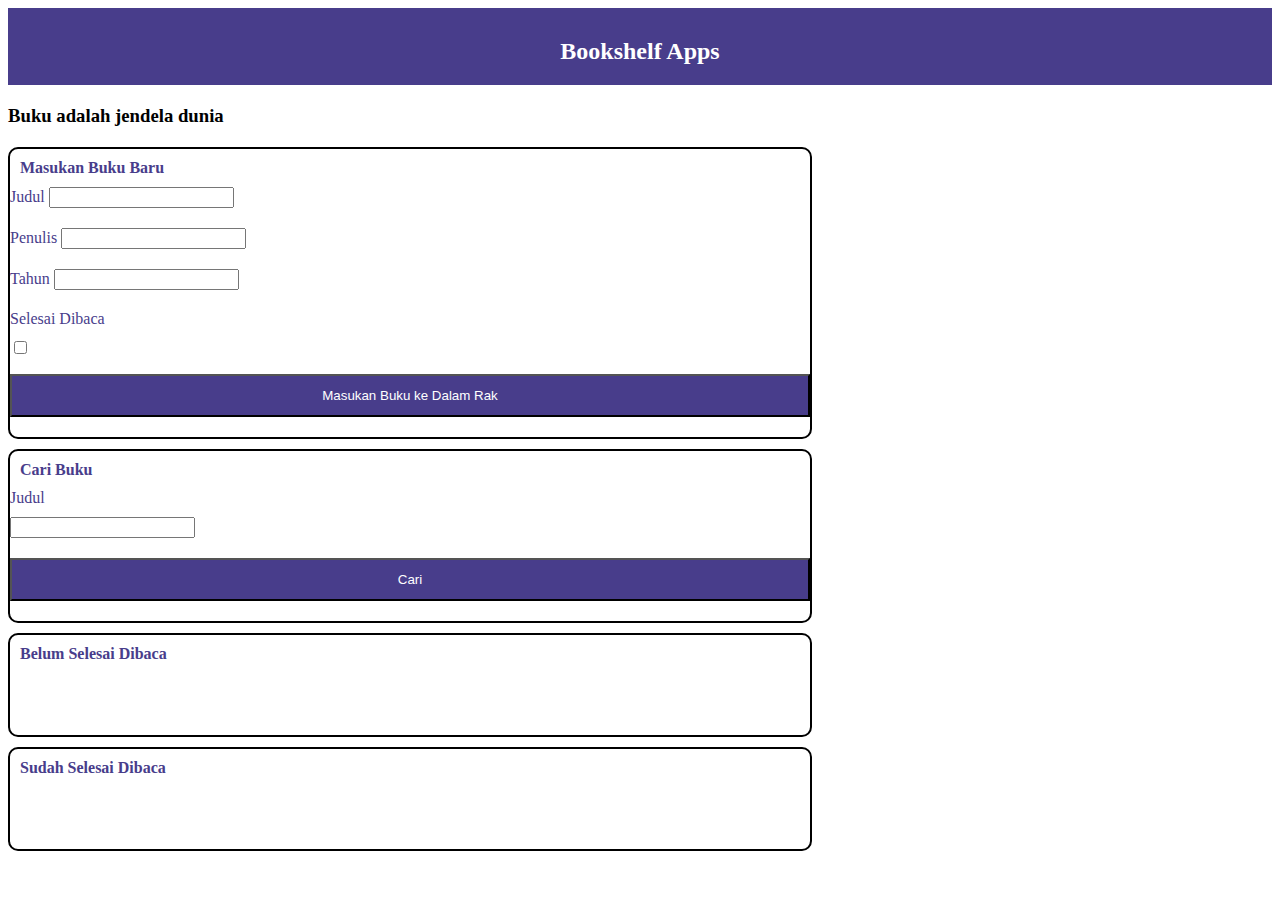
==== index.html @ ee9af43b "first commit" ====
<!DOCTYPE html>
<html lang="en">

<head>
    <meta charset="UTF-8">
    <meta http-equiv="X-UA-Compatible" content="IE=edge">
    <meta name="viewport" content="width=device-width, initial-scale=1.0">
    <title>Bookshelf Apps</title>
    <link href="https://cdn.jsdelivr.net/npm/bootstrap@5.2.1/dist/css/bootstrap.min.css" rel="stylesheet"
        integrity="sha384-iYQeCzEYFbKjA/T2uDLTpkwGzCiq6soy8tYaI1GyVh/UjpbCx/TYkiZhlZB6+fzT" crossorigin="anonymous">
    <script src="https://ajax.googleapis.com/ajax/libs/jquery/2.1.4/jquery.min.js"></script>
    <link href="./style.css" rel="stylesheet">
</head>

<body>
    <div>
        <nav class="navBar navbar-expand-lg">
            <div class="container-fluid">
                <h2 class=>Bookshelf Apps</h2>
            </div>
        </nav>

        <h3 class="quote text-center">Buku adalah jendela dunia</h3>

        <div class="container">
            <div class="insertBook box container">
                <div class="container">
                    <h4 class="text-center title">Masukan Buku Baru</h4>
                    <div class="row">
                        <label>Judul</label>
                        <input class="form-control" type="text" id="judul" />
                    </div>
                    <div class="row">
                        <label>Penulis</label>
                        <input class="form-control" type="text" id="author" />
                    </div>
                    <div class="row">
                        <label>Tahun</label>
                        <input class="form-control" type="number" id="year" />
                    </div>
                    <div class="row">
                        <div class="col-3">
                            <label>Selesai Dibaca</label>
                        </div>
                        <div class="col">
                            <input type="checkbox" id="finished" />
                        </div>
                    </div>
                    <div class="row">
                        <button type="button" class="btn myButton" id="simpan">Masukan Buku ke Dalam Rak</button>
                    </div>
                </div>
            </div>

            <div class="searchBook box container">
                <div class="container">
                    <h4 class="text-center title">Cari Buku</h4>
                    <div class="row align-items-center">
                        <div class="col-1">
                            <label>Judul</label>
                        </div>
                        <div class="col-8">
                            <input class="form-control" type="text" id="search" />
                        </div>
                        <div class="col-3">
                            <button type="button" class="btn myButton" id="btnSearch">Cari</button>
                        </div>
                    </div>
                </div>
            </div>

            <div class="unfinish box container">
                <h4 class="title">Belum Selesai Dibaca</h4>
                <div class="container" id="listUnfinish">
                </div>
            </div>

            <div class="finish box container">
                <h4 class="title">Sudah Selesai Dibaca</h4>
                <div class="container" id="listFinish">
                </div>
            </div>
        </div>
    </div>
    <!-- Script js -->
    <script src="https://cdn.jsdelivr.net/npm/bootstrap@5.2.1/dist/js/bootstrap.bundle.min.js"
        integrity="sha384-u1OknCvxWvY5kfmNBILK2hRnQC3Pr17a+RTT6rIHI7NnikvbZlHgTPOOmMi466C8" crossorigin="anonymous">
    </script>
    <script src="/index.js"></script>
</body>

</html>
---- style.css ----
* {
    margin-bottom: 10px;
}
.navBar {
    text-align: center;
    background-color:darkslateblue;
    color: white;
    padding: 10px 0;
}

.quote {
    margin: 20px 0 20px 0;
}

.box {
    border: 2px solid black;
    border-radius: 10px;
    width: 800px;
    color: darkslateblue;
    min-height: 100px;
}

.title {
    margin: 10px;
}

.myButton {
    padding: 0.75rem;
    width: 100%;
    background-color: darkslateblue;
    color: white;
}
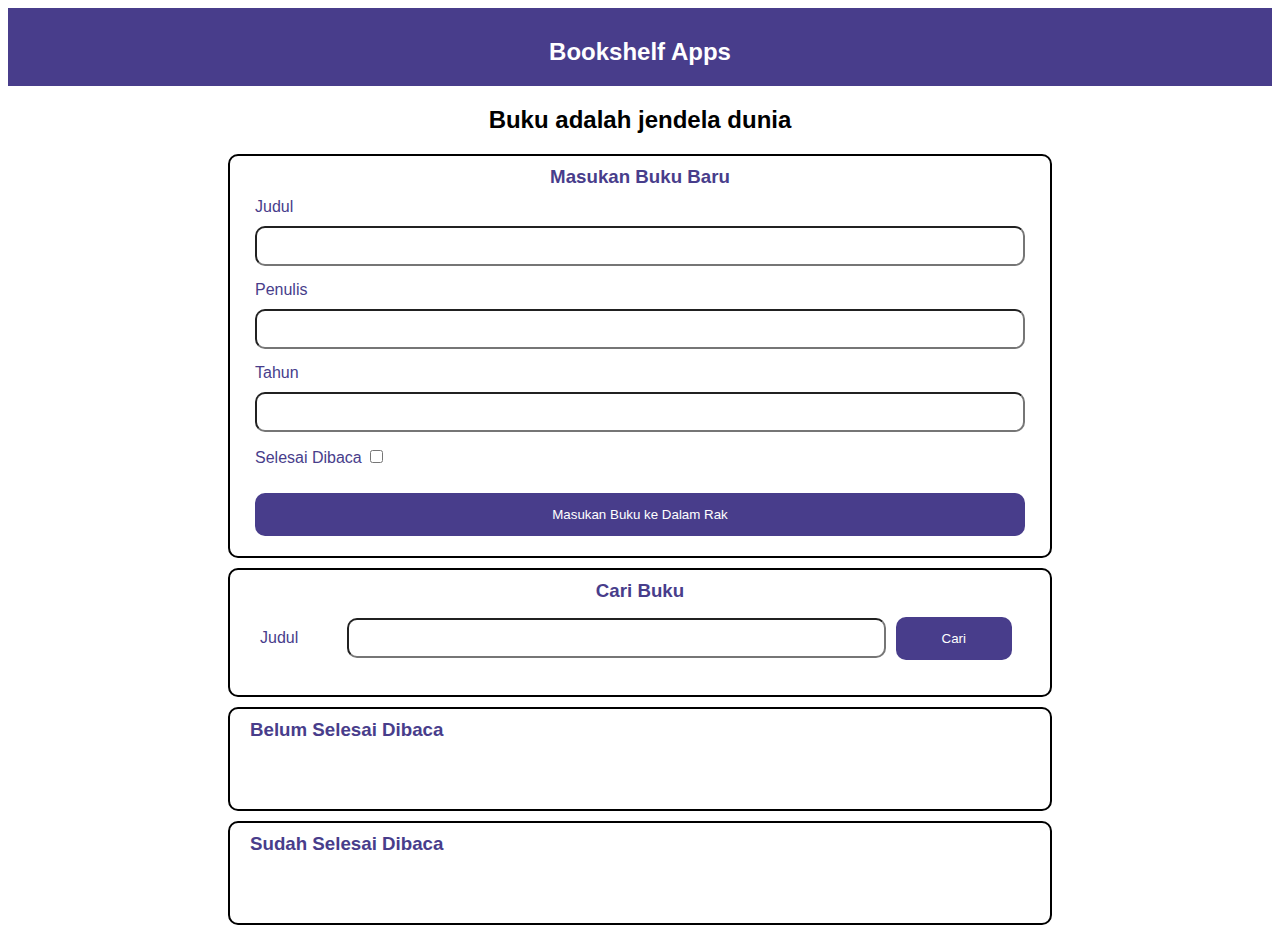
==== commit bc4b744b: "Edit web" ====
--- a/index.html
+++ b/index.html
@@ -2,91 +2,88 @@
 <html lang="en">
 
 <head>
-    <meta charset="UTF-8">
-    <meta http-equiv="X-UA-Compatible" content="IE=edge">
-    <meta name="viewport" content="width=device-width, initial-scale=1.0">
-    <title>Bookshelf Apps</title>
-    <link href="https://cdn.jsdelivr.net/npm/bootstrap@5.2.1/dist/css/bootstrap.min.css" rel="stylesheet"
-        integrity="sha384-iYQeCzEYFbKjA/T2uDLTpkwGzCiq6soy8tYaI1GyVh/UjpbCx/TYkiZhlZB6+fzT" crossorigin="anonymous">
-    <script src="https://ajax.googleapis.com/ajax/libs/jquery/2.1.4/jquery.min.js"></script>
-    <link href="./style.css" rel="stylesheet">
+  <meta charset="UTF-8">
+  <meta http-equiv="X-UA-Compatible" content="IE=edge">
+  <meta name="viewport" content="width=device-width, initial-scale=1.0">
+  <title>Bookshelf Apps</title>
+  <link href="./style.css" rel="stylesheet">
 </head>
 
 <body>
-    <div>
-        <nav class="navBar navbar-expand-lg">
-            <div class="container-fluid">
-                <h2 class=>Bookshelf Apps</h2>
+  <div>
+    <nav class="navBar">
+      <div class="container-fluid">
+        <h2 class=>Bookshelf Apps</h2>
+      </div>
+    </nav>
+
+    <h2 class="quote text-center">Buku adalah jendela dunia</h2>
+
+    <div class="container">
+      <div class="insertBook box container">
+        <div class="container">
+          <h3 class="text-center title">Masukan Buku Baru</h3>
+          <form id="add" action="">
+            <div class="row">
+              <label>Judul</label>
+              <input class="form-control" type="text" id="judul" />
             </div>
-        </nav>
+            <div class="row">
+              <label>Penulis</label>
+              <input class="form-control" type="text" id="author" />
+            </div>
+            <div class="row">
+              <label>Tahun</label>
+              <input class="form-control" type="number" id="year" />
+            </div>
+            <div class="row">
+              <div style="width: 20%;">
+                <label>Selesai Dibaca</label>
+                <input type="checkbox" id="finished" />
+              </div>
+            </div>
+          </form>
+          <div class="row">
+            <button type="button" class="myButton" onclick="simpan()">Masukan Buku ke Dalam Rak</button>
+          </div>
+        </div>
+      </div>
 
-        <h3 class="quote text-center">Buku adalah jendela dunia</h3>
+      <div class="searchBook box container">
+        <div class="container">
+          <h3 class="text-center title">Cari Buku</h3>
+          <div class="row align-items-center">
+            <div class="col" style="width: 10%;">
+              <label>Judul</label>
+            </div>
+            <div class="col" style="width: 70%;">
+              <input class="form-control" type="text" id="search" />
+            </div>
+            <div class="col" style="width: 15%; align-self: end;">
+              <button type="button" class="myButton" onclick="search()">Cari</button>
+            </div>
+          </div>
+          <div style="padding-bottom: 5px;" id="resultSearch">
+          </div>
+        </div>
+      </div>
 
-        <div class="container">
-            <div class="insertBook box container">
-                <div class="container">
-                    <h4 class="text-center title">Masukan Buku Baru</h4>
-                    <div class="row">
-                        <label>Judul</label>
-                        <input class="form-control" type="text" id="judul" />
-                    </div>
-                    <div class="row">
-                        <label>Penulis</label>
-                        <input class="form-control" type="text" id="author" />
-                    </div>
-                    <div class="row">
-                        <label>Tahun</label>
-                        <input class="form-control" type="number" id="year" />
-                    </div>
-                    <div class="row">
-                        <div class="col-3">
-                            <label>Selesai Dibaca</label>
-                        </div>
-                        <div class="col">
-                            <input type="checkbox" id="finished" />
-                        </div>
-                    </div>
-                    <div class="row">
-                        <button type="button" class="btn myButton" id="simpan">Masukan Buku ke Dalam Rak</button>
-                    </div>
-                </div>
-            </div>
+      <div class="unfinish box container">
+        <h3 class="title">Belum Selesai Dibaca</h3>
+        <div id="listUnfinish">
+        </div>
+      </div>
 
-            <div class="searchBook box container">
-                <div class="container">
-                    <h4 class="text-center title">Cari Buku</h4>
-                    <div class="row align-items-center">
-                        <div class="col-1">
-                            <label>Judul</label>
-                        </div>
-                        <div class="col-8">
-                            <input class="form-control" type="text" id="search" />
-                        </div>
-                        <div class="col-3">
-                            <button type="button" class="btn myButton" id="btnSearch">Cari</button>
-                        </div>
-                    </div>
-                </div>
-            </div>
-
-            <div class="unfinish box container">
-                <h4 class="title">Belum Selesai Dibaca</h4>
-                <div class="container" id="listUnfinish">
-                </div>
-            </div>
-
-            <div class="finish box container">
-                <h4 class="title">Sudah Selesai Dibaca</h4>
-                <div class="container" id="listFinish">
-                </div>
-            </div>
+      <div class="finish box container">
+        <h3 class="title">Sudah Selesai Dibaca</h3>
+        <div id="listFinish">
         </div>
+      </div>
     </div>
-    <!-- Script js -->
-    <script src="https://cdn.jsdelivr.net/npm/bootstrap@5.2.1/dist/js/bootstrap.bundle.min.js"
-        integrity="sha384-u1OknCvxWvY5kfmNBILK2hRnQC3Pr17a+RTT6rIHI7NnikvbZlHgTPOOmMi466C8" crossorigin="anonymous">
-    </script>
-    <script src="/index.js"></script>
+  </div>
+  <!-- Script js -->
+  </script>
+  <script src="/index.js"></script>
 </body>
 
 </html>--- a/style.css
+++ b/style.css
@@ -1,32 +1,122 @@
 * {
-    margin-bottom: 10px;
+  margin-bottom: 10px;
+  border-radius: 10px;
+  font-family: 'Lucida Sans', 'Lucida Sans Regular', 'Lucida Grande', 'Lucida Sans Unicode', Geneva, Verdana, sans-serif;
 }
+
+.container {
+  padding: 0 10px 0 10px;
+  margin-left: auto;
+  margin-right: auto;
+}
+
+.row {
+  display: flex;
+  flex-wrap: wrap;
+  margin: 5px;
+}
+
+.align-items-center {
+  align-items: center!important;
+}
+
+.col {
+  display: flex;
+  flex-wrap: wrap;
+  margin: 5px;
+}
+
+.form-control {
+  width: 100%;
+  padding: 0.375rem 0.75rem;
+  font-size: 1rem;
+  font-weight: 400;
+  line-height: 1.5;
+}
+
 .navBar {
-    text-align: center;
-    background-color:darkslateblue;
-    color: white;
-    padding: 10px 0;
+  border-radius: 0;
+  text-align: center;
+  background-color:darkslateblue;
+  color: white;
+  padding: 10px 0;
+}
+
+.text-center {
+  text-align: center;
 }
 
 .quote {
-    margin: 20px 0 20px 0;
+  margin: 20px 0 20px 0;
 }
 
 .box {
-    border: 2px solid black;
-    border-radius: 10px;
-    width: 800px;
-    color: darkslateblue;
-    min-height: 100px;
+  border: 2px solid black;
+  width: 800px;
+  color: darkslateblue;
+  min-height: 100px;
+}
+
+.box-list {
+  border: 2px solid black;
+  width: 95%;
+  color: black;
+  height: auto;
+}
+
+.box-list > * {
+  margin-bottom: 3px;
 }
 
 .title {
-    margin: 10px;
+  margin: 10px;
 }
 
 .myButton {
-    padding: 0.75rem;
-    width: 100%;
-    background-color: darkslateblue;
-    color: white;
+  padding: 0.75rem;
+  width: 100%;
+  background-color: darkslateblue;
+  color: white;
+}
+
+button {
+  border-color: transparent;
+}
+
+.myButton:hover {
+  border-color: darkslateblue;
+  padding: 0.75rem;
+  width: 100%;
+  background-color: white;
+  color: darkslateblue;
+}
+
+.btn-success {
+  padding: 5px;
+  margin: 5px;
+  background-color: green;
+  color: white;
+}
+
+.btn-success:hover {
+  border-color: green;
+  padding: 5px;
+  margin: 5px;
+  background-color: white;
+  color: green;
+}
+
+.btn-danger {
+  padding: 5px;
+  margin: 5px;
+  background-color: red;
+  color: white;
+}
+
+.btn-danger:hover {
+  border-color: red;
+  padding: 5px;
+  margin: 5px;
+  background-color: white;
+  color: red;
 }